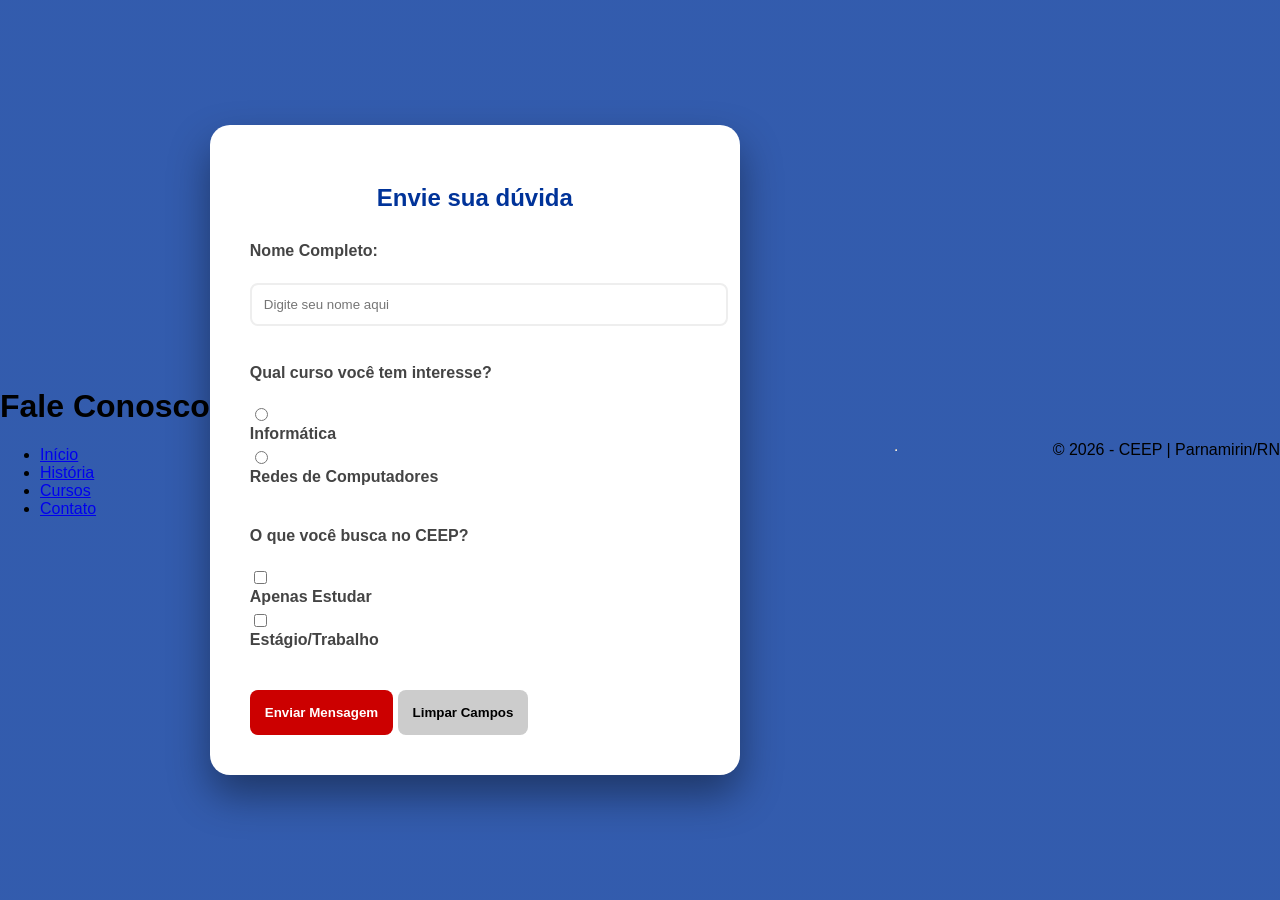
==== contato.html @ 7c833efa "html" ====
<!DOCTYPE html>
<html lang="pt-br">
<head>
    <meta charset="UTF-8">
    <meta name="viewport" content="width=device-width, initial-scale=1.0">
    <title>Contato - CEEP</title>
    <style>
        body { font-family: 'Segoe UI', sans-serif; background: linear-gradient(rgba(0,51,153,0.8), rgba(0,51,153,0.8)), url('https://source.unsplash.com/random/1600x900/?office'); background-size: cover; display: flex; align-items: center; justify-content: center; min-height: 100vh; margin: 0; }
        
        main { background: white; padding: 40px; border-radius: 20px; width: 100%; max-width: 450px; box-shadow: 0 20px 40px rgba(0,0,0,0.4); }
        h2 { color: #003399; text-align: center; margin-bottom: 30px; }
        
        label { font-weight: 600; color: #444; margin-bottom: 5px; display: block; }
        input[type="text"], select { width: 100%; padding: 12px; margin-bottom: 20px; border: 2px solid #eee; border-radius: 8px; transition: 0.3s; }
        input:focus { border-color: #cc0000; outline: none; }
        
        .btn-group { display: flex; gap: 10px; }
        button, input[type="submit"] { flex: 1; background: #cc0000; color: white; border: none; padding: 15px; border-radius: 8px; font-weight: bold; cursor: pointer; transition: 0.3s; }
        button:hover { background: #003399; transform: translateY(-2px); }
        .reset { background: #ccc; color: #333; }
    </style>
</head>
<body>

    <header>
        <h1>Fale Conosco</h1>
        <nav>
            <ul>
                <li><a href="index.html">Início</a></li>
                <li><a href="historia.html">História</a></li>
                <li><a href="cursos.html">Cursos</a></li>
                <li><a href="contato.html">Contato</a></li>
            </ul>
        </nav>
    </header>

    <main>
        <section class="form-container">
            <h2>Envie sua dúvida</h2>
            <form action="#" method="POST">
                <!-- Nome -->
                <label for="nome">Nome Completo:</label><br>
                <input type="text" id="nome" name="nome" placeholder="Digite seu nome aqui" required>
                <br><br>

                <!-- Curso - Atualizado conforme a página de cursos -->
                <label>Qual curso você tem interesse?</label><br>
                <input type="radio" id="info" name="curso" value="informatica">
                <label for="info">Informática</label>
                
                <input type="radio" id="redes" name="curso" value="redes">
                <label for="redes">Redes de Computadores</label>
                <br><br>

                <!-- Interesses -->
                <label>O que você busca no CEEP?</label><br>
                <input type="checkbox" id="estudar" name="interesse" value="estudar">
                <label for="estudar">Apenas Estudar</label>
                
                <input type="checkbox" id="trabalhar" name="interesse" value="estagiando">
                <label for="trabalhar">Estágio/Trabalho</label>
                <br><br>

                <!-- Botões -->
                <button type="submit">Enviar Mensagem</button>
                <button type="reset" style="background-color: #ccc; color: black;">Limpar Campos</button>
            </form>
        </section>
    </main>

    <hr>

    <footer>
        <p>&copy; 2026 - CEEP | Parnamirin/RN</p>
    </footer>

</body>
</html>
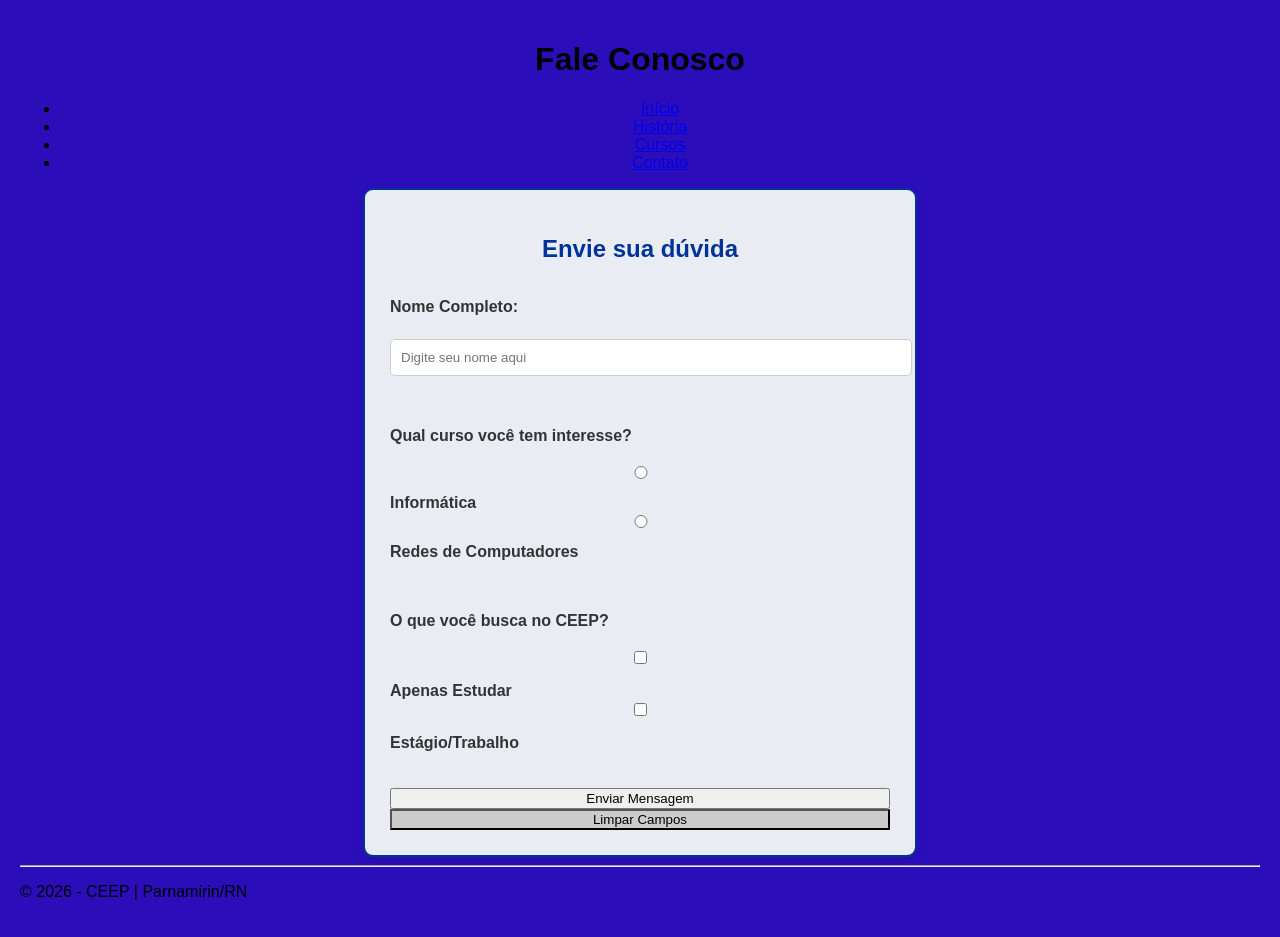
==== commit 25b9b5af: "Revamp contato.html with new styles and structure" ====
--- a/contato.html
+++ b/contato.html
@@ -1,27 +1,112 @@
 <!DOCTYPE html>
 <html lang="pt-br">
 <head>
-    <meta charset="UTF-8">
-    <meta name="viewport" content="width=device-width, initial-scale=1.0">
-    <title>Contato - CEEP</title>
     <style>
-        body { font-family: 'Segoe UI', sans-serif; background: linear-gradient(rgba(0,51,153,0.8), rgba(0,51,153,0.8)), url('https://source.unsplash.com/random/1600x900/?office'); background-size: cover; display: flex; align-items: center; justify-content: center; min-height: 100vh; margin: 0; }
+    /* Estilos Gerais (Reset e Fonte) */
+    body {
+        font-family: Verdana, Geneva, Tahoma, sans-serif;
+        background-color: #2b0eba; /* Fundo cinza claro */
+        margin: 0;
+        padding: 20px;
+    }
+
+    /* Estrutura Principal (Tag Main Obrigatória) */
+    main {
+        background-color: rgb(234, 236, 244);
+        max-width: 500px; /* Largura máxima para não ficar gigante no PC */
+        margin: 0 auto;
+        padding: 25px;
+        border-radius: 10px;
+        border: 2px solid #003399; /* Borda azul do CEEP */
+        box-shadow: 0 4px 8px rgba(0,0,0,0.1);
+    }
+
+    h2 {
+        color: #003399;
+        text-align: center;
+        margin-bottom: 20px;
+    }
+
+    /* Estilo do Formulário */
+    form {
+        display: flex;
+        flex-direction: column;
+    }
+
+    label {
+        margin-top: 15px;
+        font-weight: bold;
+        color: #333;
+    }
+
+    /* Campos de Texto e Select */
+    input[type="text"], 
+    input[type="email"], 
+    select {
+        width: 100%;
+        padding: 10px;
+        margin-top: 5px;
+        border: 1px solid #ccc;
+        border-radius: 5px;
+    }
+
+    /* Estilo para Radio e Checkbox (Itens Obrigatórios) */
+    .opcoes {
+        margin: 10px 0;
+        padding: 10px;
+        background-color: #f9f9f9;
+        border-radius: 5px;
+    }
+
+    /* Botões (Reset e Enviar Obrigatórios) */
+    .botoes-container {
+        display: flex;
+        gap: 10px;
+        margin-top: 20px;
+    }
+
+    input[type="submit"] {
+        flex: 2;
+        background-color: #003399;
+        color: white;
+        border: none;
+        padding: 12px;
+        font-weight: bold;
+        cursor: pointer;
+        border-radius: 5px;
+    }
+
+    input[type="reset"] {
+        flex: 1;
+        background-color: #cc0000; /* Vermelho para o reset */
+        color: white;
+        border: none;
+        padding: 12px;
+        cursor: pointer;
+        border-radius: 5px;
+    }
+
+    /* Responsividade (Obrigatório) */
+    @media (max-width: 480px) {
+        main {
+            width: 95%;
+            padding: 15px;
+        }
         
-        main { background: white; padding: 40px; border-radius: 20px; width: 100%; max-width: 450px; box-shadow: 0 20px 40px rgba(0,0,0,0.4); }
-        h2 { color: #003399; text-align: center; margin-bottom: 30px; }
-        
-        label { font-weight: 600; color: #444; margin-bottom: 5px; display: block; }
-        input[type="text"], select { width: 100%; padding: 12px; margin-bottom: 20px; border: 2px solid #eee; border-radius: 8px; transition: 0.3s; }
-        input:focus { border-color: #cc0000; outline: none; }
-        
-        .btn-group { display: flex; gap: 10px; }
-        button, input[type="submit"] { flex: 1; background: #cc0000; color: white; border: none; padding: 15px; border-radius: 8px; font-weight: bold; cursor: pointer; transition: 0.3s; }
-        button:hover { background: #003399; transform: translateY(-2px); }
-        .reset { background: #ccc; color: #333; }
-    </style>
+        .botoes-container {
+            flex-direction: column; /* Botões um em cima do outro no celular */
+    
+        }
+         body {
+        background-color: #0a6cff; /* Um cinza azulado suave */
+        margin: 0;
+        padding: 0;
+    }
+    }
+</style>
 </head>
 <body>
-
+ <center>
     <header>
         <h1>Fale Conosco</h1>
         <nav>
@@ -33,7 +118,7 @@
             </ul>
         </nav>
     </header>
-
+ </center>
     <main>
         <section class="form-container">
             <h2>Envie sua dúvida</h2>
@@ -75,4 +160,4 @@
     </footer>
 
 </body>
-</html>+</html>
